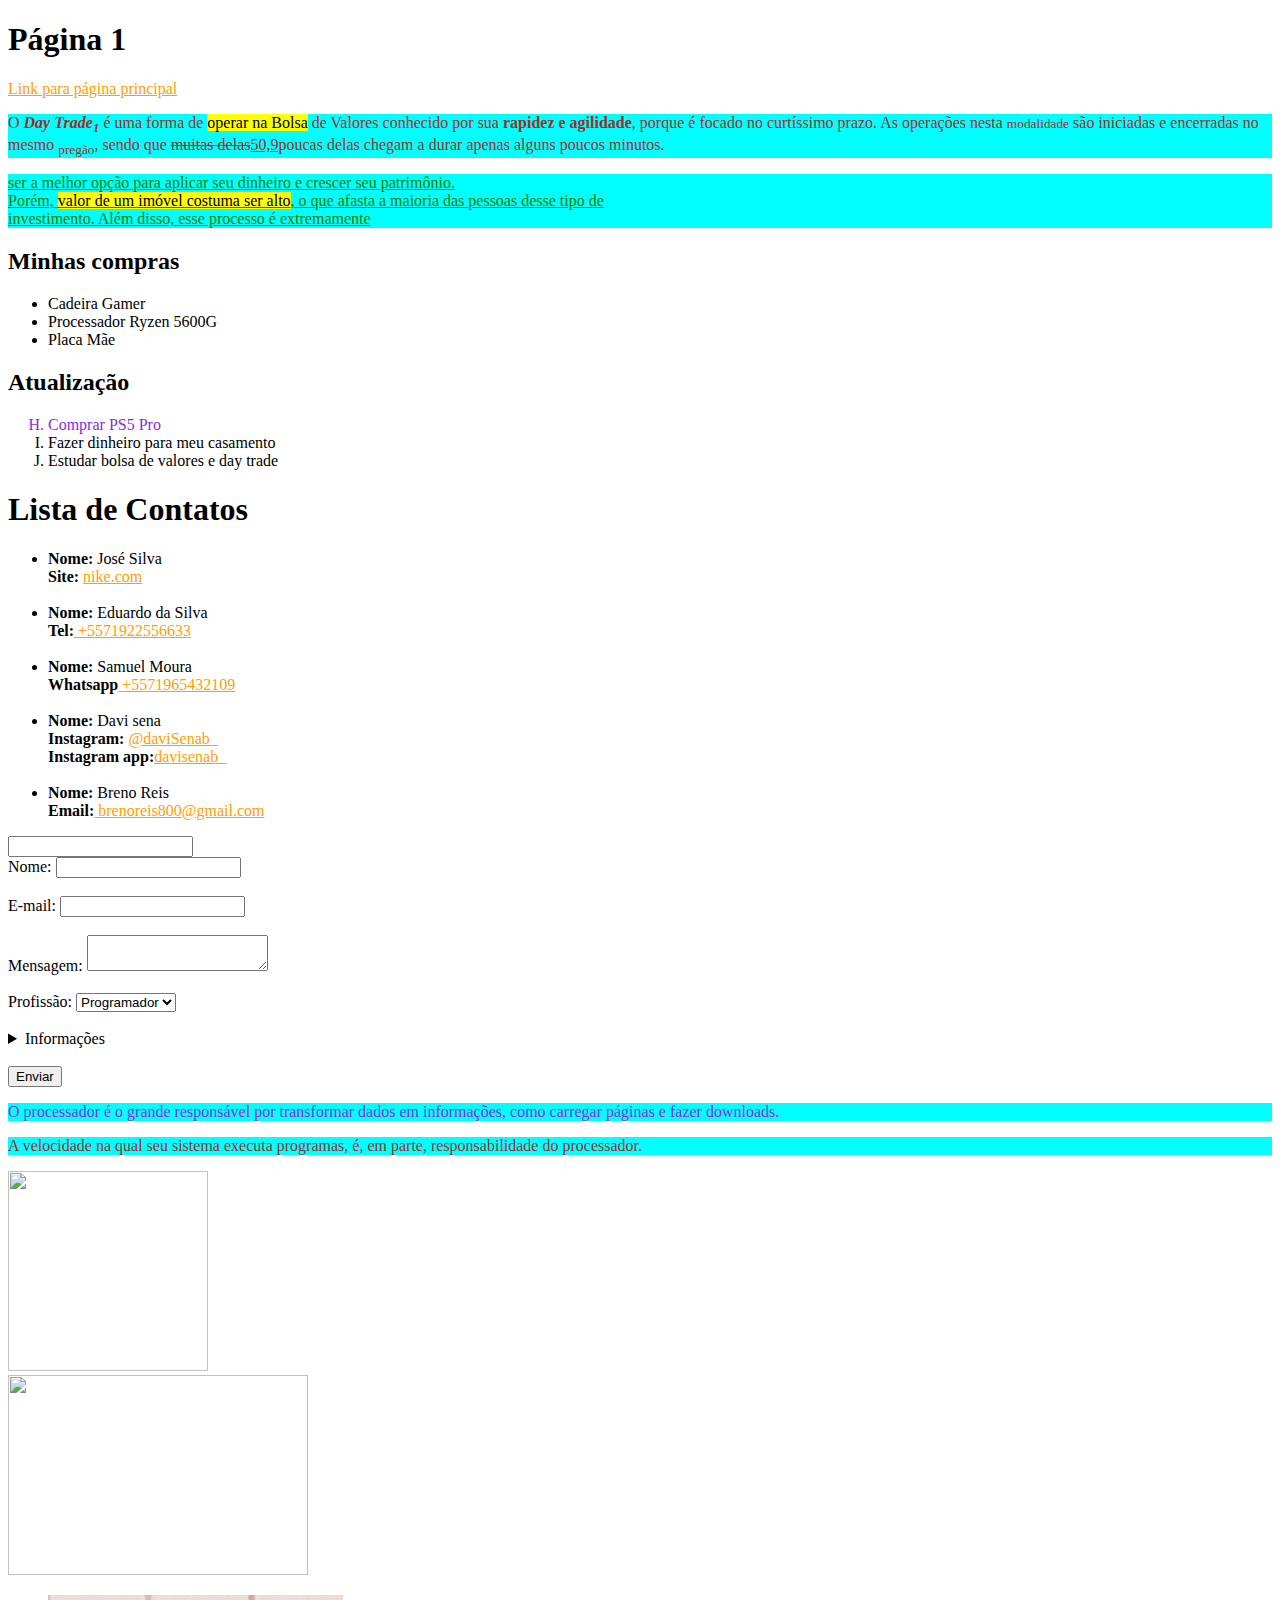
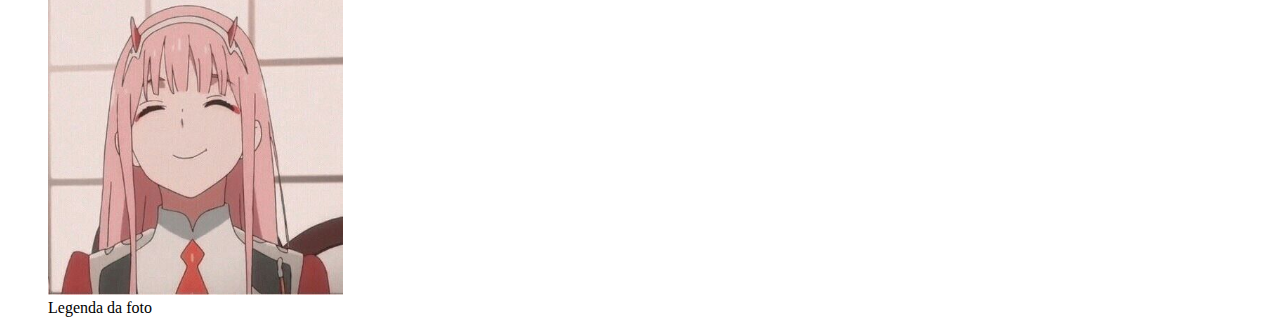
==== HTML/HTML_BAS/pagina1.html @ 1ec2e07a "Primeiro commit" ====
<!DOCTYPE html>
<html>

<head>
    <title>HTML Básico</title>
    <meta charset="utf-8" />
    <link rel="stylesheet" href="/CSS/CSS_BASICO/style.css">

    <style>
        p {
            color: brown;
            background-color: aqua
        }
    </style>
</head>

<body>

    <h1>Página 1</h1>

    <a href="/CSS/CSS_BASICO/csstest.html" target="_blank"> Link para página principal</a>
    <br>

    <p>O <b><I>Day Trade<sub>1</sub></I></b> é uma forma de <mark>operar na Bolsa</mark> de Valores conhecido
        por sua <strong>rapidez e agilidade</strong>, porque é focado no curtíssimo prazo.
        As operações nesta <small>modalidade</small> são iniciadas e encerradas no
        mesmo <sub>pregão</sub>, sendo que <del>muitas delas</del><ins>50,9</ins>poucas delas chegam a durar apenas
        alguns poucos minutos.</p>

    <p id="para2">ser a melhor opção para aplicar seu dinheiro e crescer seu patrimônio. <br>
        Porém, <mark>valor de um imóvel costuma ser alto</mark>, o que afasta a maioria das pessoas desse tipo de <br>
        investimento. Além disso, esse processo é extremamente <br></p>

    <h2>Minhas compras</h2>

    <ul>
        <li>Cadeira Gamer</li>
        <li>Processador Ryzen 5600G</li>
        <li>Placa Mãe</li>
    </ul>

    <h2>Atualização</h2>

    <ol type="A" start="8"> <!--para inverter os numeros da lista use (reversed)-->
        <li style="color:blueviolet">Comprar PS5 Pro</li>
        <li>Fazer dinheiro para meu casamento</li>
        <li>Estudar bolsa de valores e day trade</li>
    </ol>

    <h1>Lista de Contatos</h1>

    <ul>
        <li>
            <b>Nome:</b> José Silva <br>
            <b>Site:</b> <a href="https://nike.com.br" target="_blank">nike.com</a> <br>
        </li>
        <br>
        <li>
            <b>Nome:</b> Eduardo da Silva <br>
            <b>Tel:</b><a href="tel:+5571922556633"> +5571922556633</a>
        </li>
        <br>
        <li>
            <b>Nome:</b> Samuel Moura <br>
            <b>Whatsapp</b><a href="https://wa.me/5571965432109" target="_blank"> +5571965432109</a> <br>
        </li>
        <br>
        <li>
            <b>Nome: </b> Davi sena <br>
            <b>Instagram: </b><a href="https://instagram.com/davisenab_" target="_blank"> @daviSenab_</a><br>
            <b>Instagram app:</b><a href="instagram://user?username=davisenab_">davisenab_</a>
        </li>
        <br>
        <li>
            <b>Nome:</b> Breno Reis<br>
            <b>Email:</b><a href="mailto:brenoreis800@gmail.com"> brenoreis800@gmail.com</a> <br>
        </li>

    </ul>

    <form>
        <input type="text" list="browsers" name="favorite_bowser">
        <datalist id="browsers">

            <option value="Firefox">Firefo</option>
            <option value="Chrome">
            <option value="Internet">
            <option value="Safari">

        </datalist>
    </form>

    <form>
        <div>
            <label for="nome"> Nome:</label>
            <input type="text" id="nome"/>
        </div>
        <br>
        <div>
            <label for="email">E-mail:</label>
            <input type="email" id="email" />
        </div>
        <br>
        <div>
            <label for="msg">Mensagem:</label>
            <textarea id="msg"></textarea>
        </div>
        <br>
        <div>
            <label for="profissao">Profissão:</label>
            <select id="profissao">
                <option>Programador</option>
                <option>Professor</option>
                <option>Pesquisador</option>
                <option>Outros</option>
            </select>
        </div>
        <br>
        <details>Experimento<br>Não sei<br>Saiba mais
            <summary>Informações</summary>
            <p>Utilizando para informações adicionais</p>
        </details>
        <br>
        <button type="submit">Enviar</button>

        <form action="mailto:meu-email@gmail.com"></form>
    </form>

    <p style="color:blueviolet">O processador é o grande responsável por transformar dados em informações, como
        carregar páginas e fazer downloads.</p>
    <p>A velocidade na qual seu
        sistema executa programas, é, em parte, responsabilidade do processador.</p>

    <img src="https://conteudos.xpi.com.br/wp-content/uploads/2022/12/candlestick-destaque.jpg" width="200"
        height="200">
    <br>
    <img src="/CSS/CSS_BASICO/Galeria/GOW.jpg" width="300" height="200">

    <figure>
        <img alt="Zero Two" src="/CSS/CSS_BASICO/Galeria/Zero Two.jpg" width="295" height="300">
        <figcaption>Legenda da foto</figcaption>
    </figure>

</body>

</html>
---- CSS/CSS_BASICO/style.css ----
p{
    color:brown; 
    background-color:yellow     
}

#paragrafo2 {
    color: greenyellow;
    /*background-color:transparent;*/
}

.fundo-azul {
    background-color: rgba(255, 100, 0, 0);
}

.texto-amarelo {
    color: #FF6400;
}

a {
    color: rgb(255, 160, 0)
}

#para2 {
    /* color: blue; */
    color: green;
    background-color:aqua;
    text-decoration: underline;
}

.div1 {
    width: 50vw;
    height: 50vh;
    /* background-color: rgb(240, 100, 0);
    background-image: url('/Aula/Galeria/Imagens1/GOW.jpg');
    background-size: cover;
    background-repeat: no-repeat;
    background-position: right; */
    background: rgb(240, 100, 0) 
    url('/Aula/Galeria/Imagens1/Zero\ Two.jpg')
    no-repeat top right;
    /* background-size: cover; */
}

.para3 {
    background-color:aquamarine;
    background-image: url('/Aula/Galeria/Imagens1/HorizonZeroDawn.jpeg');
    background-attachment: fixed;
}

body {
    background-image: url('/Aula/Galeria/Imagens1/imgfundo.jpg');
    background-size: contain;
    background-repeat: no-repeat;

}

.verde {
    height: 100px;
    background: linear-gradient(90deg, yellow, 10%, red 80%, orange);
    
}

#gow2018 {
    width: 500px;
}

#azul {
    background-color: blue;
    width: 500px;
    height: 250px;
    font-size: 100px;
}

#foto {
    height: 50%
}
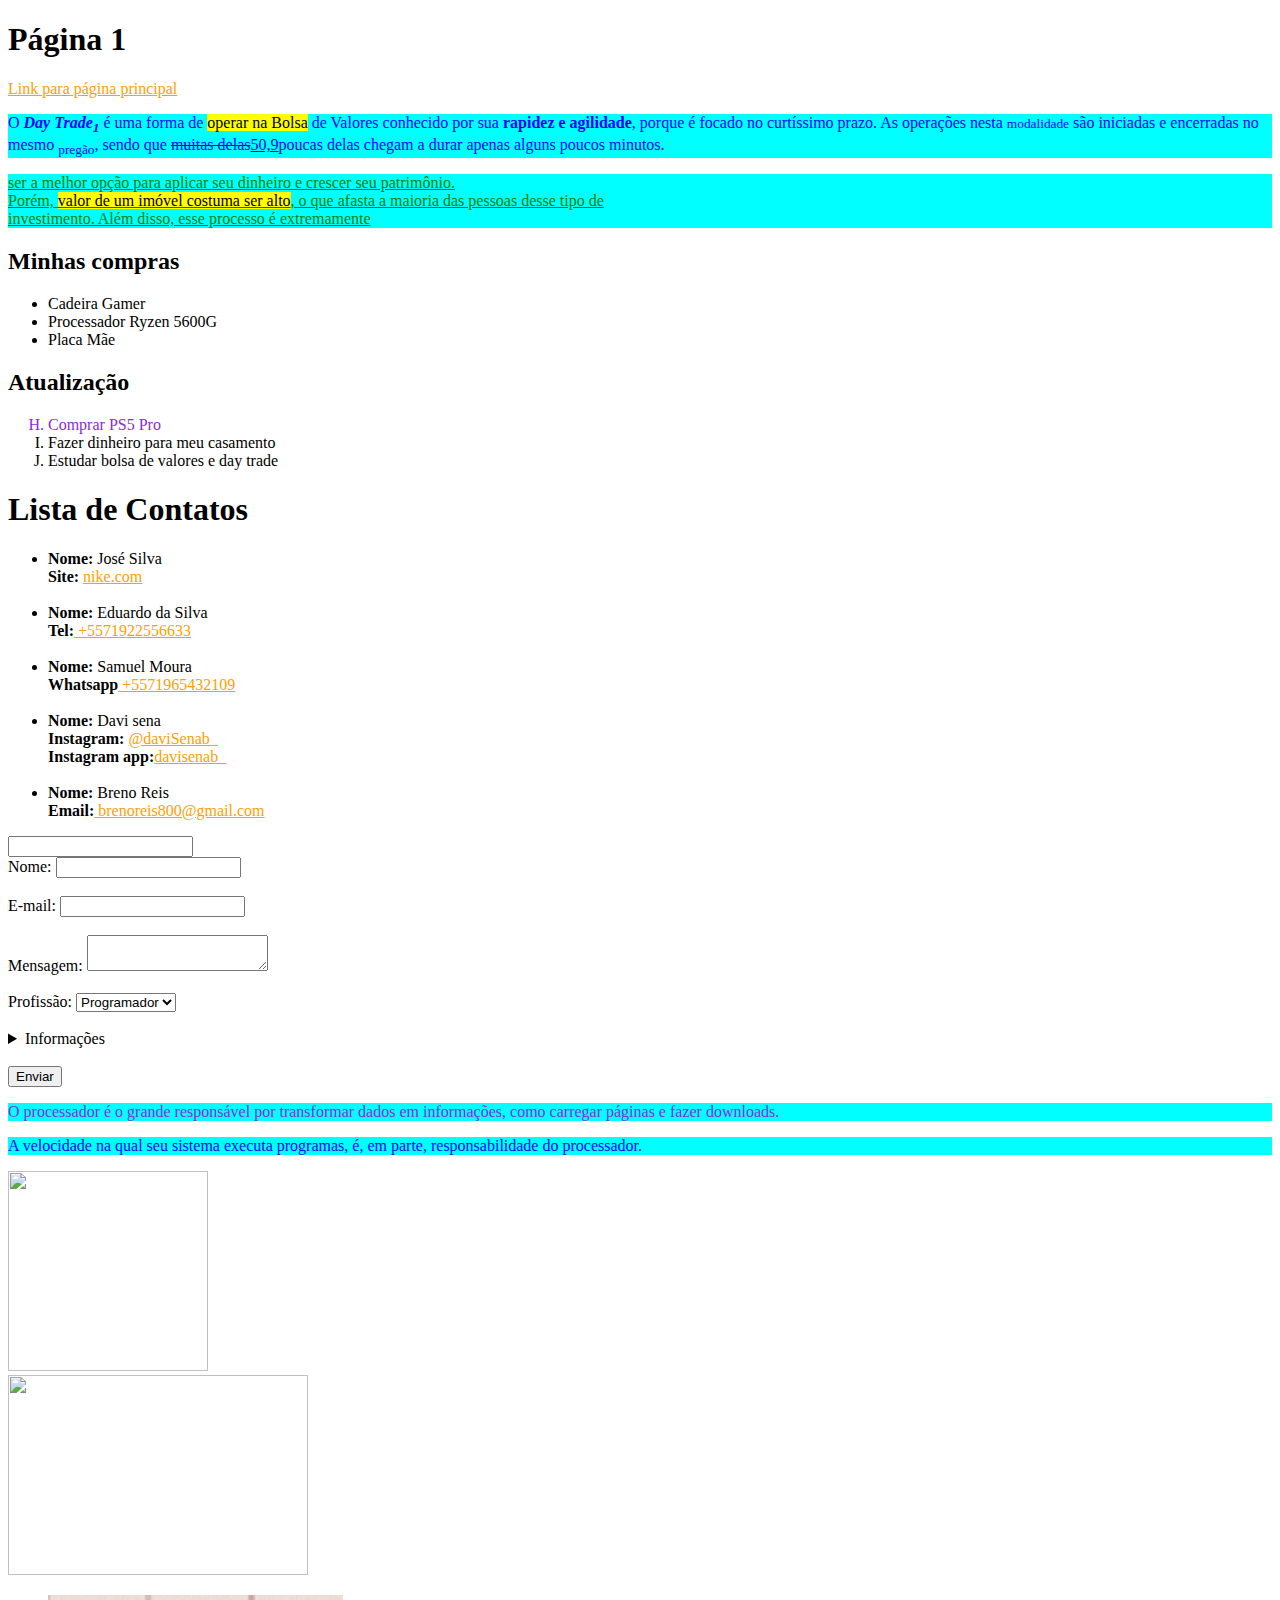
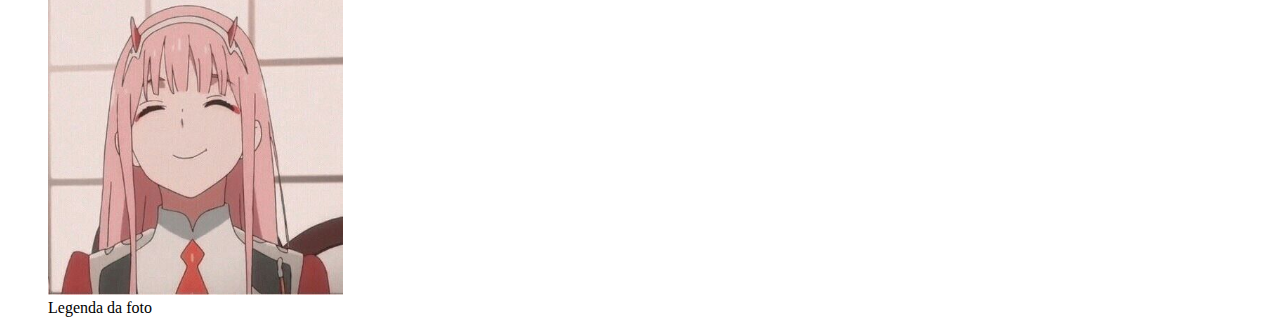
==== commit a7a49a94: "Primeiro commit do teste" ====
--- a/HTML/HTML_BAS/pagina1.html
+++ b/HTML/HTML_BAS/pagina1.html
@@ -8,7 +8,7 @@
 
     <style>
         p {
-            color: brown;
+            color: blue;
             background-color: aqua
         }
     </style>
